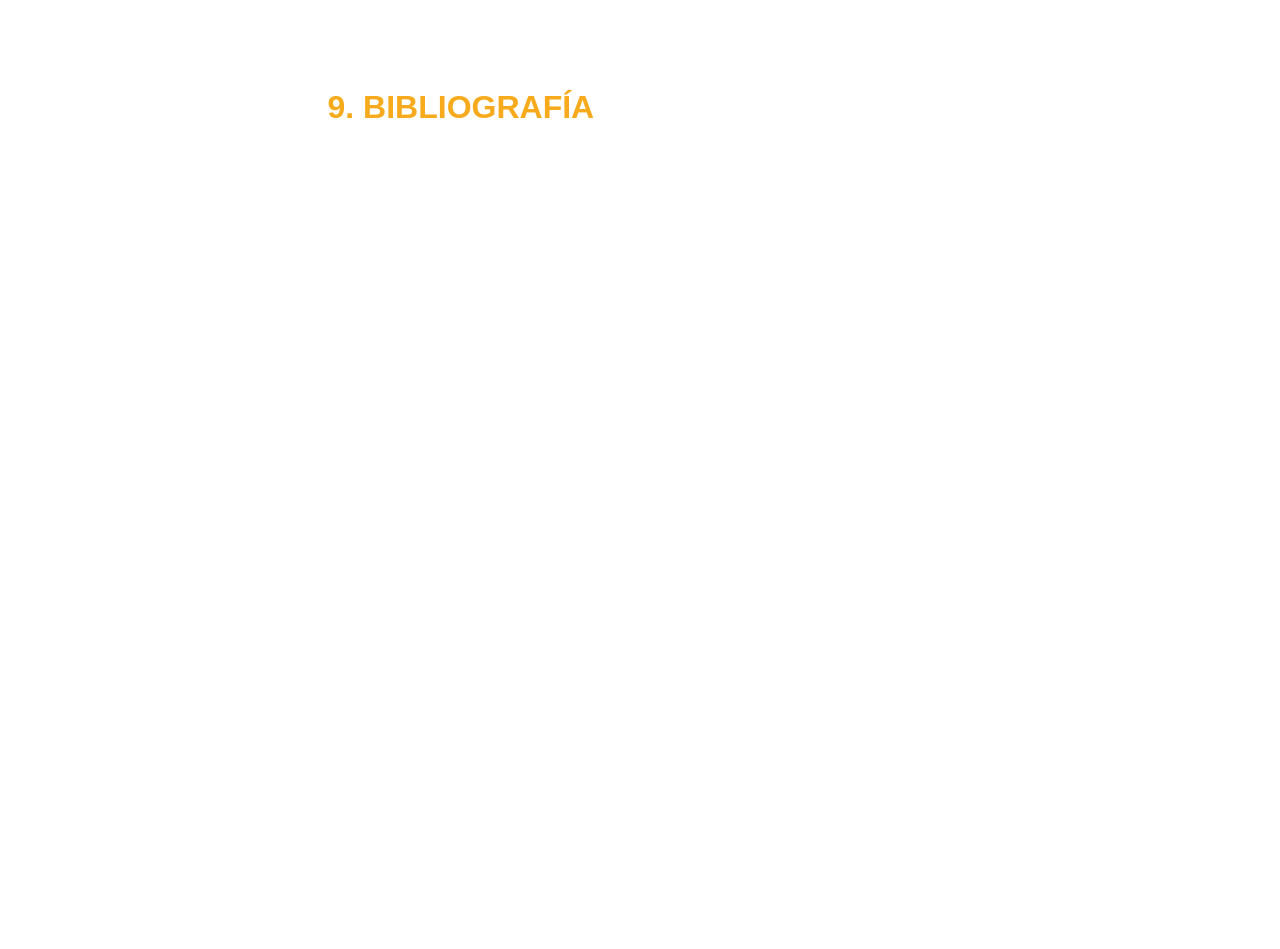
==== TUTORIAL IS 2025-1  5. Introducción a la Ingeniería de Software. Estándares básicos. Introducción al modelo CMMI-DEV e IPPD/t810/biblio.html @ ce3b5455 "Add files via upload" ====
<!DOCTYPE html>
<html lang="es">

<head>
	<meta http-equiv="X-UA-Compatible" content="IE=edge">
	<meta http-equiv="content-type" content="text/html; charset=utf-8">
	<meta name="Author" content="Equipo 2"><!--Autor-->
	<script src="media/js/jq.js" type="text/javascript"></script>
	<script src="media/js/m.js" type="text/javascript"></script>
	<script src="media/js/ui.js" type="text/javascript"></script>
	<link rel="stylesheet" href="media/css/ui.css" type="text/css">
	
	</head>
	<body style="">
		<h1><t><br><br>9. BIBLIOGRAFÍA</t></h1><br>
		<header>
			<h5>1. Página 1, Preface, Purpose.</h5>
		</header>
		
		<header>
			<h5>2. Página 3, Chapter 1: Introduction.</h5>
		</header>
		
		<header>
			<h5>3. Páginas 26-29, Chapter 3: Tying It All Together, Understanding Maturity Levels.</h5>
		</header>
		
		<header>
			<h5>4. Página 21, Chapter 3: Tying It All Together, Understanding Levels.</h5>
		</header>
		
		<header>
			<h5>5. Página 21, Chapter 3: Tying It All Together, Understanding Levels.</h5>
		</header>
		
		<header>
			<h5>6. Páginas 9-10, Chapter 2: Process Area Components.</h5>
		</header>
		
		<header>
			<h5>7. Página 4, Chapter 1: Introduction, About Process Improvement.</h5>
		</header>
		
		<header>
			<h5>8. Páginas 29-30, Chapter 3: Tying It All Together, Advancing Through Maturity Levels.</h5>
		</header>
		
		<header>
			<h5>9. Páginas 29-30, Chapter 3: Tying It All Together, Advancing Through Maturity Levels.</h5>
		</header>
		
		<header>
			<h5>10. <a href="https://www.gob.mx/cms/uploads/attachment/file/922687/CMMI_for_development_.pdf">https://www.gob.mx/cms/uploads/attachment/file/922687/CMMI_for_development_.pdf</a></h5>
		</header>
		
		<header>
			<h5>11. <a href="https://blog.innevo.com/como-se-obtiene-una-certificacion-cmmi">https://blog.innevo.com/como-se-obtiene-una-certificacion-cmmi</a></h5>
		</header>
		
		<header>
			<h5>12. Boehm, B.W., & Turner, R. (2004). <i>Balancing Agility and Discipline: A Guide for the Perplexed.</i> Addison-Wesley.</h5>
		</header>
		
		<header>
			<h5>13. Paulk, M.C., et al. (1993). <i>Capability Maturity Model for Software, Version 1.1.</i> Carnegie Mellon.</h5>
		</header>
		
		<header>
			<h5>14. Fernado Casafranca, F. (2006). <i>Modelos de madurez en la gestión de procesos: CMMI y su impacto.</i> Ediciones UPC.</h5>
		</header>
		
		<header>
			<h5>15. McDonald, J. (2007). <i>Implementing CMMI: A Guide for Process Improvement.</i> Wiley.</h5>
		</header>
		
		<header>
			<h5>16. Phillips, M. (2010). <i>CMMI for Services: Guidelines for Improving the Quality of Services.</i> Addison-Wesley.</h5>
		</header>
		

	</body>

</html>
---- TUTORIAL IS 2025-1  5. Introducción a la Ingeniería de Software. Estándares básicos. Introducción al modelo CMMI-DEV e IPPD/t810/media/css/ui.css ----
/***************************
* Autor: Equipo 3
* Ingeniería de Software
* 2025-1
****************************/

/* 
GENERAL & DEFAULTS
============================================================== 
*/
* {
  margin: 0px;
  padding: 0px;
  border: 0px;
}
.for{
  width: 50%;
  padding: 12px;
  margin: 8px;
  box-sizing: border-box;
  border-radius: 4px;
  border: none;
  font-family: 'Myr', sans-serif;
  font-weight: normal;
  text-decoration: none;
  font-size: 1.2rem;
}
.resp{
  font-size: 1.2em;
  text-align: justify;
}
select,button{
  width: 15%;
  padding:12px;
  margin: 8px;
  box-sizing: border-box;
  border-radius: 4px;
  border: none;
}
radio{

}
html,
body {
  width: 100%;
  height: 100%;
}
body {
  font-family: 'Myr', sans-serif;
  /*
	font-size: 16pt;
	line-height: 16pt;
	*/

  font-size: 100%;
  font-size: 1em;
  color: #ffffff;
  overflow-x: hidden;
}
*+html body {
  background: #000000 url(../temas/tema0.html) center center fixed no-repeat;
}
html body {
  background: #000000 url(../temas/tema0.html) center center fixed no-repeat\0/;
}
@media all and (min-width:0) {
  html body { background: none; }  /* IE9-IE10pp4 */
}
section,
aside,
nav,
div,
h1,
h2,
h3,
h4,
h5,
h6,
p,
a,
span {
  font-family: 'Myr', sans-serif;
  font-weight: normal;
  text-decoration: none;
  font-size: 1em;
  color: #ffffff;
}
a:hover {
  color: #8bbfff;
}
a:hover span {
  color: #8bbfff;
}
h1,
h2,
h3,
h4,
h5,
h6,
p {
  font-weight: normal;
  padding-bottom: 15px;
  width: 625px;
  margin: 0 auto;
}
h1 b,
h2 b,
h3 b,
h4 b,
h5 b,
h6 b,
p b {
  font-weight: bold;
  color: #fefae0;
  background-color: #2435a4;
  border: 1px solid #ffffff; /* Añade un contorno de 1px de ancho con color rojo (#ff0000) */
  border-radius: 10px;
  text-align: center;
  padding: 2px 10px;
  width: 150px; /* Ajusta el ancho */
  height: 5px; /* Ajusta la altura */
}
h5 u,
p u{
  font-weight: bold;
  color: #fefae0;
  background-color: #2435a4;
  border: 1px solid #ffffff; /* Añade un contorno de 1px de ancho con color rojo (#ff0000) */
  border-radius: 10px;
  text-align: center;
  padding: 2px 10px;
  width: 150px; /* Ajusta el ancho */
  height: 5px; /* Ajusta la altura */
}
h1 t,
h2 t{
  font-weight: bold;
  color :#f6aa1c;
}
h2 v{
  font-weight: bold;
  color: #f6aa1c;
}
h3 t{
  font-weight: bold;
  color:#a87b05;
}
h4 o{
  font-weight: bold;
  color: #fefae0;
  background-color: #72b01d;
  border: 2px solid #fefae0; /* Añade un contorno de 2px de ancho con color rojo (#ff0000) */
  border-radius: 7px;
  text-align: center;
  padding: 2px 10px;
  width: 220px; /* Ajusta el ancho */
  height: 20px; /* Ajusta la altura */
}
video,
object,
table {
  display: block;
  margin: 0 auto;
  font-size: 1.2em;
  text-align: justify;
  
}
td {
  padding: 15px; /* Ajusta el valor según la cantidad de espacio que desees */
  border: 1px solid #ddd; /* Agrega un borde a las celdas para mayor claridad */
}
img {
  display: block;
  margin: 0 auto;
  width: 350px;
  border-radius: 10px;
}
div img {
  width: 100%; /* Ancho deseado */
  height: 100%; /* Alto deseado */
}
h1 {
  padding-top: 15px;
}
#wrapper {
  display: block;
  width: 100%;
  height: 100%;
  overflow: hidden;
}
h1 {
  font-weight: bold;
  font-size: 2em;
}
h2 {
  font-size: 1.8em;
}
h3 {
  font-weight: bLOCK;
  color: #ffffff;
  font-size: 1.6em;
}
h4 {
  font-size: 1.4em;
}
h5{
  font-size: 1.2em;
  text-align: justify;
}
h6 {
  font-size: 1em;
}
h7 {
  font-size: 0.8em;
}
p.tag {
  font-size: 2em;
  text-align: justify;
}
/* 
LEFT & RIGHT BARS
============================================================== 
*/
#nav-left-trigger,
#nav-right-trigger {
  display: block;
  width: 100px;
  height: 100%;
  background: black;
  position: absolute;
  z-index: 9999;
}
#nav-left-trigger {
  left: 0;
  background: url(../img/ui_nl-trigger.png) no-repeat;
}
#nav-right-trigger {
  right: 0;
  background: url(../img/ui_nr-trigger.png) no-repeat;
}
#nav-left,
#nav-right {
  display: block;
  width: 220px;
  height: 100%;
  min-height: 520px;
  background: transparent\9;
  background-color: rgba(0, 0, 0, 0.5);
  filter:progid:DXImageTransform.Microsoft.gradient(startColorstr=#7f000000,endColorstr=#7f000000);
  zoom: 1;
  position: absolute;
  z-index: 10000;
  top: 0;
}
#nav-right:nth-child(n) {
	filter: none;
}
#nav-left ul,
#nav-right ul {
  list-style: none;
  display: block;
  width: 100%;
  height: auto;
  clear: both;
}
#nav-left ul h2,
#nav-right ul h2 {
  display: block;
  width: auto;
  padding: 15px 0 15px 45px;
  clear: both;
  font-size: 1.2em;
}
#nav-left ul li,
#nav-right ul li {
  display: block;
  width: 92.5%;
  clear: both;
  position: relative;
  float: left;
  padding-left: 15px;
  padding-top: 7.5px;
  padding-bottom: 7.5px;
}
#nav-left {
  left: -220px;
}
#nav-left ul#index {
  position: absolute;
  top: 0;
}
#nav-left ul#index h2 {
  background: url(../img/ui_nl-index.png) no-repeat 15px center;
}
#nav-left ul#index li {
  border-bottom: 1px solid #333333;
  border-bottom: 1px solid rgba(255, 255, 255, 0.3);
}
*+html #nav-left ul#index li {
  border-bottom: 1px solid #333333;
}
#nav-left ul#themes {
  position: absolute;
  bottom: 0;
}
*+html #nav-left ul#themes {
  display: none;
}
#nav-left ul#themes {
  display: none\0/;
}
@media all and (min-width:0) {
  html #nav-left ul#themes { display: block\0/; }  /* IE9-IE10pp4 */
}
#nav-left ul#themes h2 {
  background: url(../img/ui_nl-themes.png) no-repeat 15px center;
  border-top: 1px solid #666666;
  border-top: 1px solid rgba(255, 255, 255, 0.5);
}
#nav-left ul#themes li {
  position: relative;
  padding: 0;
  width: 44px;
  height: 26px;
  float: left;
  clear: none;
  margin-left: 20px;
  margin-bottom: 15px;
  background: black;
  border: solid 1px #8d8d8d;
  cursor: pointer;
  -webkit-background-size: cover !important;
  -moz-background-size: cover !important;
  -o-background-size: cover !important;
  background-size: cover !important;
  background-repeat: no-repeat:
}
#nav-left ul#themes li:hover {
  border: solid 1px #ffffff;
}
#nav-left ul#themes li.active {
  border: solid 1px #ffffff;
}
#nav-left ul#themes li#nlt-theme1 {
  background-image: url(../temas/tema3.jpg);
}
#nav-left ul#themes li#nlt-theme2 {
  background-image: url(../temas/tema2.jpg);
}
#nav-left ul#themes li#nlt-theme3 {
  background-image: url(../temas/tema1.jpg);
}
#nav-left ul#themes li#nlt-theme4 {
  background-image: url(../temas/tema4.jpg);
}
#nav-left ul#themes li#nlt-theme5 {
  background-image: url(../temas/tema5.jpg);
}
#nav-left ul#themes li#nlt-theme6 {
  background-image: url(../temas/tema6.jpg);
}
#nav-left ul#themes li#nlt-theme7 {
  background-image: url(../temas/tema7.jpg);
}
#nav-left ul#themes li#nlt-theme8 {
  background-image: url(../temas/tema8.jpg);
}
#nav-left ul#themes li#nlt-theme9 {
  background-image: url(../temas/tema9.jpg);
}
#nav-right {
  right: -220px;
}
#nav-right ul#files {
  position: relative;
  float: left;
}
#nav-right ul#files h2 {
  background: url(../img/ui_nr-files.png) no-repeat 15px center;
  border-top: 1px solid #666666;
  border-top: 1px solid rgba(255, 255, 255, 0.5);
}
#nav-right ul#files li {
  border-bottom: 1px solid #333333;
  border-bottom: 1px solid rgba(255, 255, 255, 0.3);
}
#nav-right ul#contact {
  position: absolute;
  bottom: 0px;
}
#nav-right ul#contact h2 {
  background: url(../img/ui_nr-contact.png) no-repeat 15px center;
  border-top: 1px solid #666666;
  border-top: 1px solid rgba(255, 255, 255, 0.5);
}
#nav-right ul#contact h2 {
  background: url(../img/ui_nr-contact.png) no-repeat 15px center;
  border-top: 1px solid #666666;
  border-top: 1px solid rgba(255, 255, 255, 0.5);
}
div#theme {
  display: block;
  width: 100%;
  height: 100%;
  min-width: 1000px;
  background-color: #999;
  z-index: 1;
  -webkit-background-size: cover !important;
  -moz-background-size: cover !important;
  -o-background-size: cover !important;
  background-size: cover !important;
  background-repeat: no-repeat;
}
div#theme.theme1 {
  background-image: url(../temas/tema3.jpg);
}
div#theme.theme2 {
  background-image: url(../temas/tema2.jpg);
}
div#theme.theme3 {
  background-image: url(../temas/tema1.jpg);
}
div#theme.theme4 {
  background-image: url(../temas/tema4.jpg);
}
div#theme.theme5 {
  background-image: url(../temas/tema5.jpg);
}
div#theme.theme6 {
  background-image: url(../temas/tema6.jpg);
}
div#theme.theme7 {
  background-image: url(../temas/tema7.jpg);
}
div#theme.theme8 {
  background-image: url(../temas/tema8.jpg);
}
div#theme.theme9 {
  background-image: url(../temas/tema9.jpg);
}
*+html div#theme {
  background-image: none;
}
#nav-left div#theme {
  background-image: none\0/;
}

/* 
IFRAME
============================================================== 
*/
iframe {
  display: block;
  border: 0;
  margin: 0;
  padding: 0;
  width: 100%;
  height: 100%;
  position: absolute;
  top: 0;
  left: 0;
  background: url(../img/iframe_bg.png);
  zoom: 1;
  z-index: 2;
}
*+html iframe {
  background: none;
}
html iframe {
  background: none\0/;
}
@media all and (min-width:0) {
  html iframe { background: url(../img/iframe_bg.png); }
}
/* 
SECTION
============================================================== 
*/
section {
  display: block;
  width: 945px;
  height: auto;
  margin: 10px auto;
  padding-bottom: 20px;
}
/* 
FOOTER
============================================================== 
*/
footer {
  display: block;
  width: 170px;
  height: 100px;
  position: absolute;
  bottom: 0;
  right: 0;
  z-index: 9999;
}
footer img {
  display: block;
  height: 70px;
  width: auto;
  position: absolute;
  bottom: 7.5px;
}
footer img#logofi {
  right: 30px;
}
footer img#logounam {
  right: 105px;
}
/* 
FONT-FACE
============================================================== 
*/
@font-face {
  font-family: 'Myr';
  src: url('fonts/myrr.html');
  src: url('fonts/myrrd41d.html?#iefix') format('embedded-opentype'), url('fonts/myrr.woff') format('woff'), url('fonts/myrr-2.html') format('truetype'), url('fonts/myrr-3.html#Name') format('svg');
  font-weight: normal;
  font-style: normal;
}
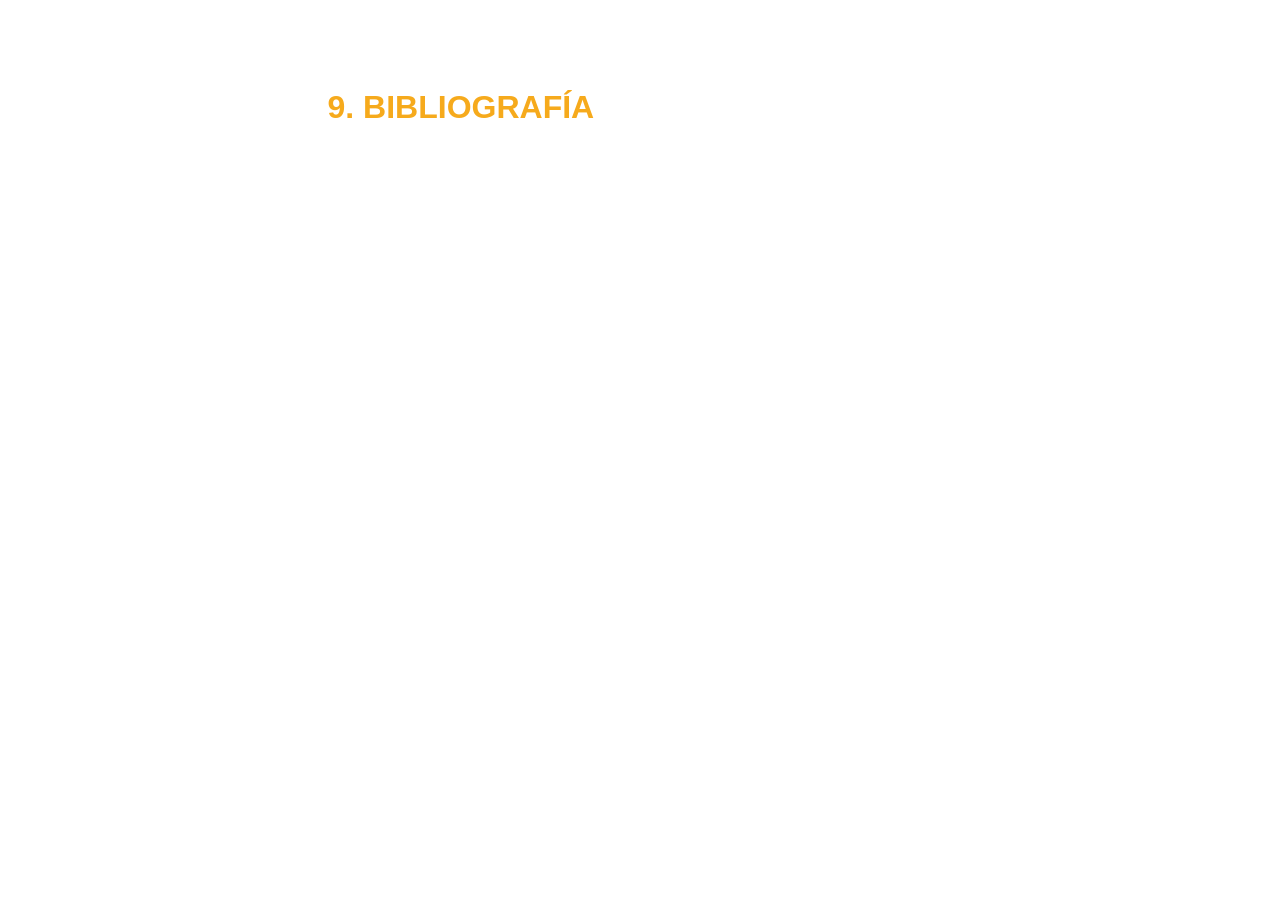
==== commit 05fa1c21: "Cambio de toda la bibliografia" ====
--- a/TUTORIAL IS 2025-1  5. Introducción a la Ingeniería de Software. Estándares básicos. Introducción al modelo CMMI-DEV e IPPD/t810/biblio.html
+++ b/TUTORIAL IS 2025-1  5. Introducción a la Ingeniería de Software. Estándares básicos. Introducción al modelo CMMI-DEV e IPPD/t810/biblio.html
@@ -14,70 +14,46 @@
 	<body style="">
 		<h1><t><br><br>9. BIBLIOGRAFÍA</t></h1><br>
 		<header>
-			<h5>1. Página 1, Preface, Purpose.</h5>
+			<h5>1. Godínez, C. H., & Herrera, C. J. (2011). Álgebra lineal, teoría y ejercicios.</h5>
 		</header>
 		
 		<header>
-			<h5>2. Página 3, Chapter 1: Introduction.</h5>
+			<h5>2. Briand, E. (2011). Introducción a la matemática discreta.</h5>
 		</header>
 		
 		<header>
-			<h5>3. Páginas 26-29, Chapter 3: Tying It All Together, Understanding Maturity Levels.</h5>
+			<h5>3. Rosen, K. (2004). Matemática discreta y sus aplicaciones (5ta ed.).</h5>
 		</header>
 		
 		<header>
-			<h5>4. Página 21, Chapter 3: Tying It All Together, Understanding Levels.</h5>
+			<h5>4. López Medina, L. (2003). Método didáctico de simplificación de funciones booleanas.</h5>
 		</header>
 		
 		<header>
-			<h5>5. Página 21, Chapter 3: Tying It All Together, Understanding Levels.</h5>
+			<h5>5. Villalpando Becerra, J. F., & Garcia Sandoval, A. (2014). Matemáticas discretas.</h5>
 		</header>
 		
 		<header>
-			<h5>6. Páginas 9-10, Chapter 2: Process Area Components.</h5>
+			<h5>6. Vilchez Quesada, E. (2015). Estructuras discretas con Mathematica.</h5>
 		</header>
 		
 		<header>
-			<h5>7. Página 4, Chapter 1: Introduction, About Process Improvement.</h5>
+			<h5>7. López Medina, L. E. (2003). Proyecto de funciones booleanas.</h5>
 		</header>
 		
 		<header>
-			<h5>8. Páginas 29-30, Chapter 3: Tying It All Together, Advancing Through Maturity Levels.</h5>
+			<h5>8. Neamen, D. A. (2012). Dispositivos y circuitos electrónicos.</h5>
 		</header>
 		
 		<header>
-			<h5>9. Páginas 29-30, Chapter 3: Tying It All Together, Advancing Through Maturity Levels.</h5>
+			<h5>9. Grimaldi, P. R. (1985). Discrete and combinational mathematics.</h5>
 		</header>
 		
 		<header>
-			<h5>10. <a href="https://www.gob.mx/cms/uploads/attachment/file/922687/CMMI_for_development_.pdf">https://www.gob.mx/cms/uploads/attachment/file/922687/CMMI_for_development_.pdf</a></h5>
-		</header>
-		
-		<header>
-			<h5>11. <a href="https://blog.innevo.com/como-se-obtiene-una-certificacion-cmmi">https://blog.innevo.com/como-se-obtiene-una-certificacion-cmmi</a></h5>
-		</header>
-		
-		<header>
-			<h5>12. Boehm, B.W., & Turner, R. (2004). <i>Balancing Agility and Discipline: A Guide for the Perplexed.</i> Addison-Wesley.</h5>
-		</header>
-		
-		<header>
-			<h5>13. Paulk, M.C., et al. (1993). <i>Capability Maturity Model for Software, Version 1.1.</i> Carnegie Mellon.</h5>
-		</header>
-		
-		<header>
-			<h5>14. Fernado Casafranca, F. (2006). <i>Modelos de madurez en la gestión de procesos: CMMI y su impacto.</i> Ediciones UPC.</h5>
-		</header>
-		
-		<header>
-			<h5>15. McDonald, J. (2007). <i>Implementing CMMI: A Guide for Process Improvement.</i> Wiley.</h5>
-		</header>
-		
-		<header>
-			<h5>16. Phillips, M. (2010). <i>CMMI for Services: Guidelines for Improving the Quality of Services.</i> Addison-Wesley.</h5>
+			<h5>10. Taylor, J., & Garnier, R. (2009). Discrete mathematics.</h5>
 		</header>
 		
 
 	</body>
 
-</html>+</html>
